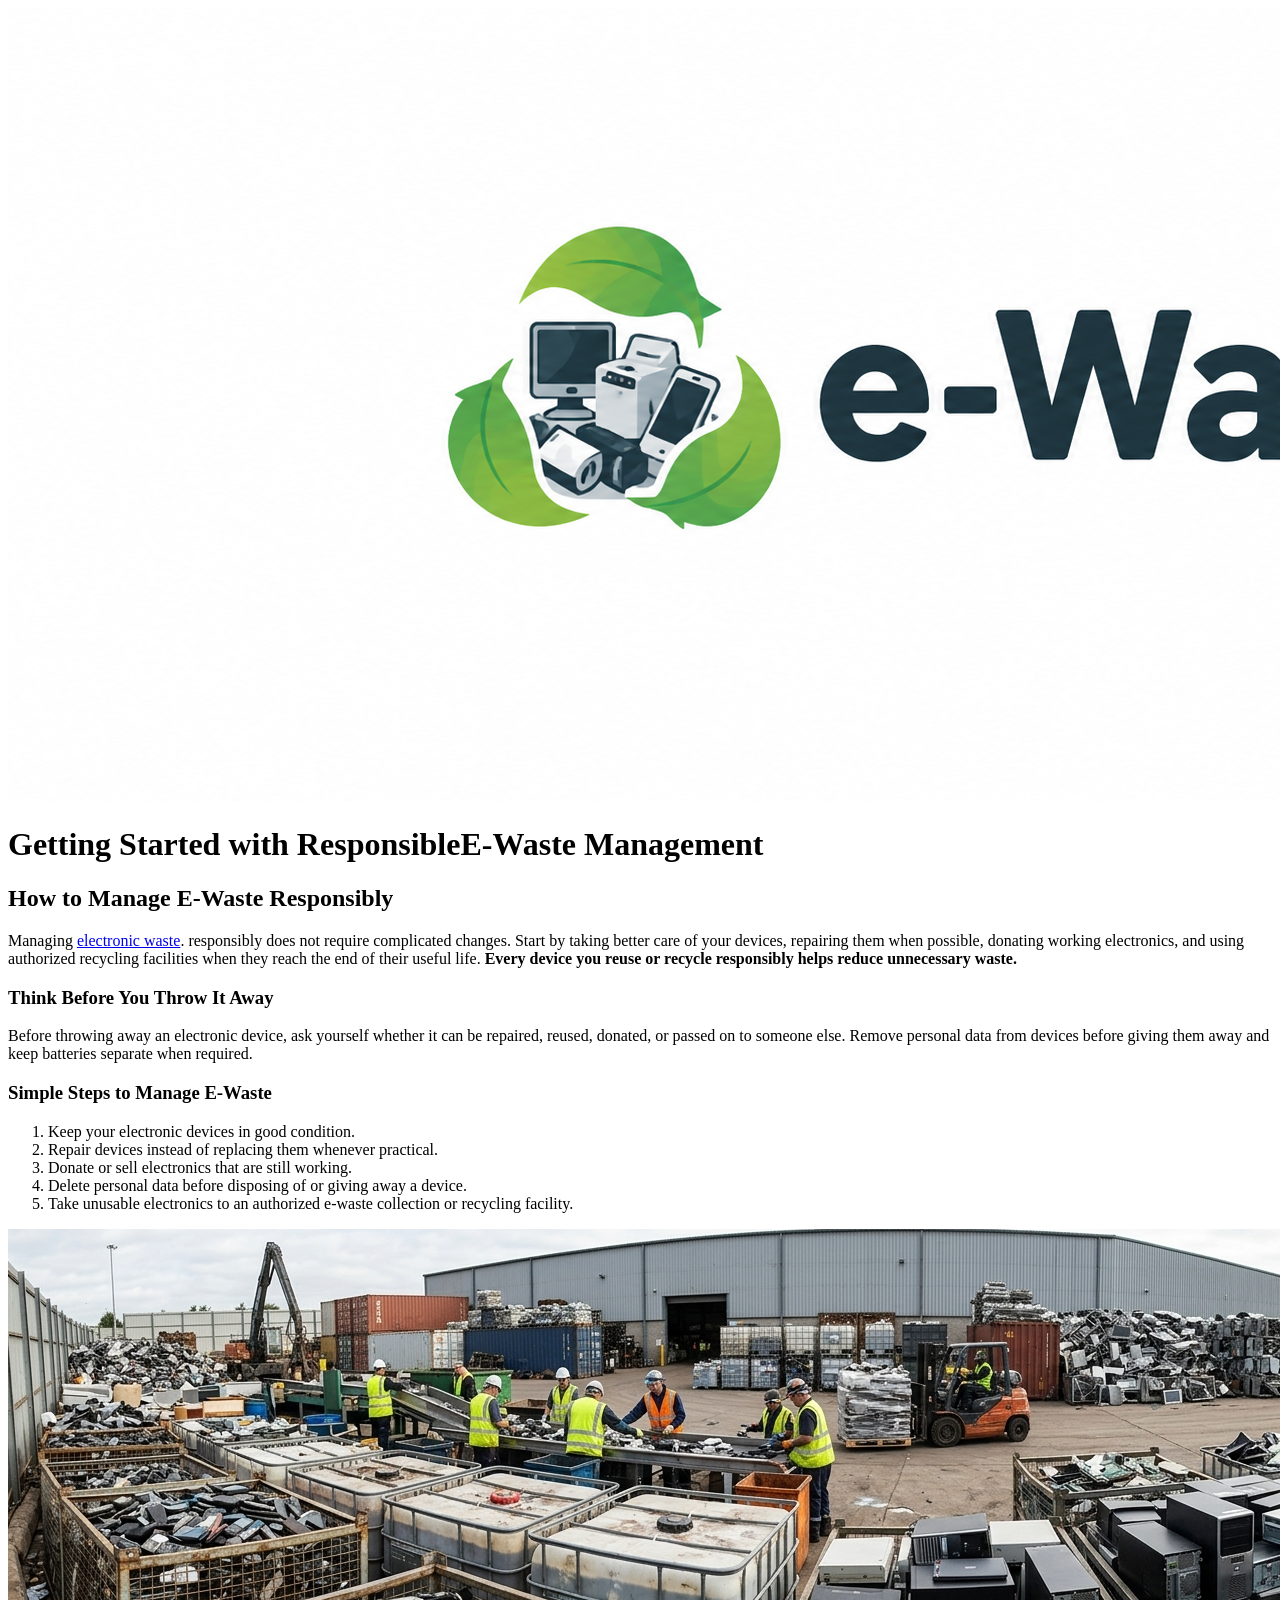
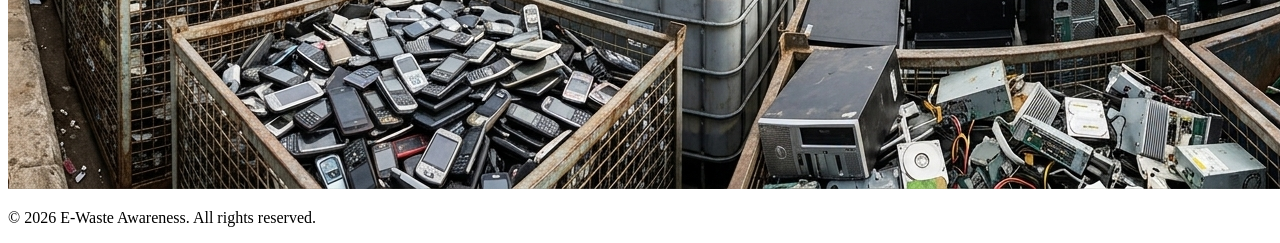
==== learn-e-waste-management.html @ ba4df7f2 "Add files via upload initial website upload" ====
<!DOCTYPE html>
<html lang="en">
    <head>
        <title>E-Waste Management</title>
        <link href="css/style.css" rel="stylesheet">
    </head>

    <body>
        <div class="wrapper">
            <header>
                <img src="images/logo-e.png" alt="e-waste management">
            </header>
            <main>
                <h1 class="H">Getting Started with Responsible<span class="C">E-Waste Management</span></h1>
                <section>
                    <h2 class="C">How to Manage E-Waste Responsibly</h2>
                    <p>Managing 
                        <a href="index.html">electronic waste</a>.
                         responsibly does not require complicated changes. Start by taking better care of your devices, repairing them when possible, donating working electronics, and using authorized recycling facilities when they reach the end of their useful life.
                        <strong>Every device you reuse or recycle responsibly helps reduce unnecessary waste.</strong>
                    </p>

                    <div class="two-column-layout">
                        <div class="image-bg">
                            <h3 class="H3">Think Before You Throw It Away</h3>
                            <p>
                                Before throwing away an electronic device, ask yourself whether it can be repaired, reused, donated, or passed on to someone else. Remove personal data from devices before giving them away and keep batteries separate when required.
                            </p>
                        </div>

                        <div>
                            <h3>
                               Simple Steps to Manage E-Waste
                            </h3>
                            <ol>
                                <li>Keep your electronic devices in good condition.</li>
                                <li>Repair devices instead of replacing them whenever practical.</li>
                                <li>Donate or sell electronics that are still working.</li>
                                <li>Delete personal data before disposing of or giving away a device.</li>
                                <li>Take unusable electronics to an authorized e-waste collection or recycling facility.</li>
                            </ol>
                        </div>
                    </div>
                </section>

                <section>
                    <div class="wrapper">
                        <img src="images/ew5.png" alt="workers separating e-wastes from other wastes">
                    </div>
                </section>           
            </main>
        </div>
        <footer>
            <p>&copy; 2026 E-Waste Awareness. All rights reserved.</p>
        </footer>
    </body>
</html>
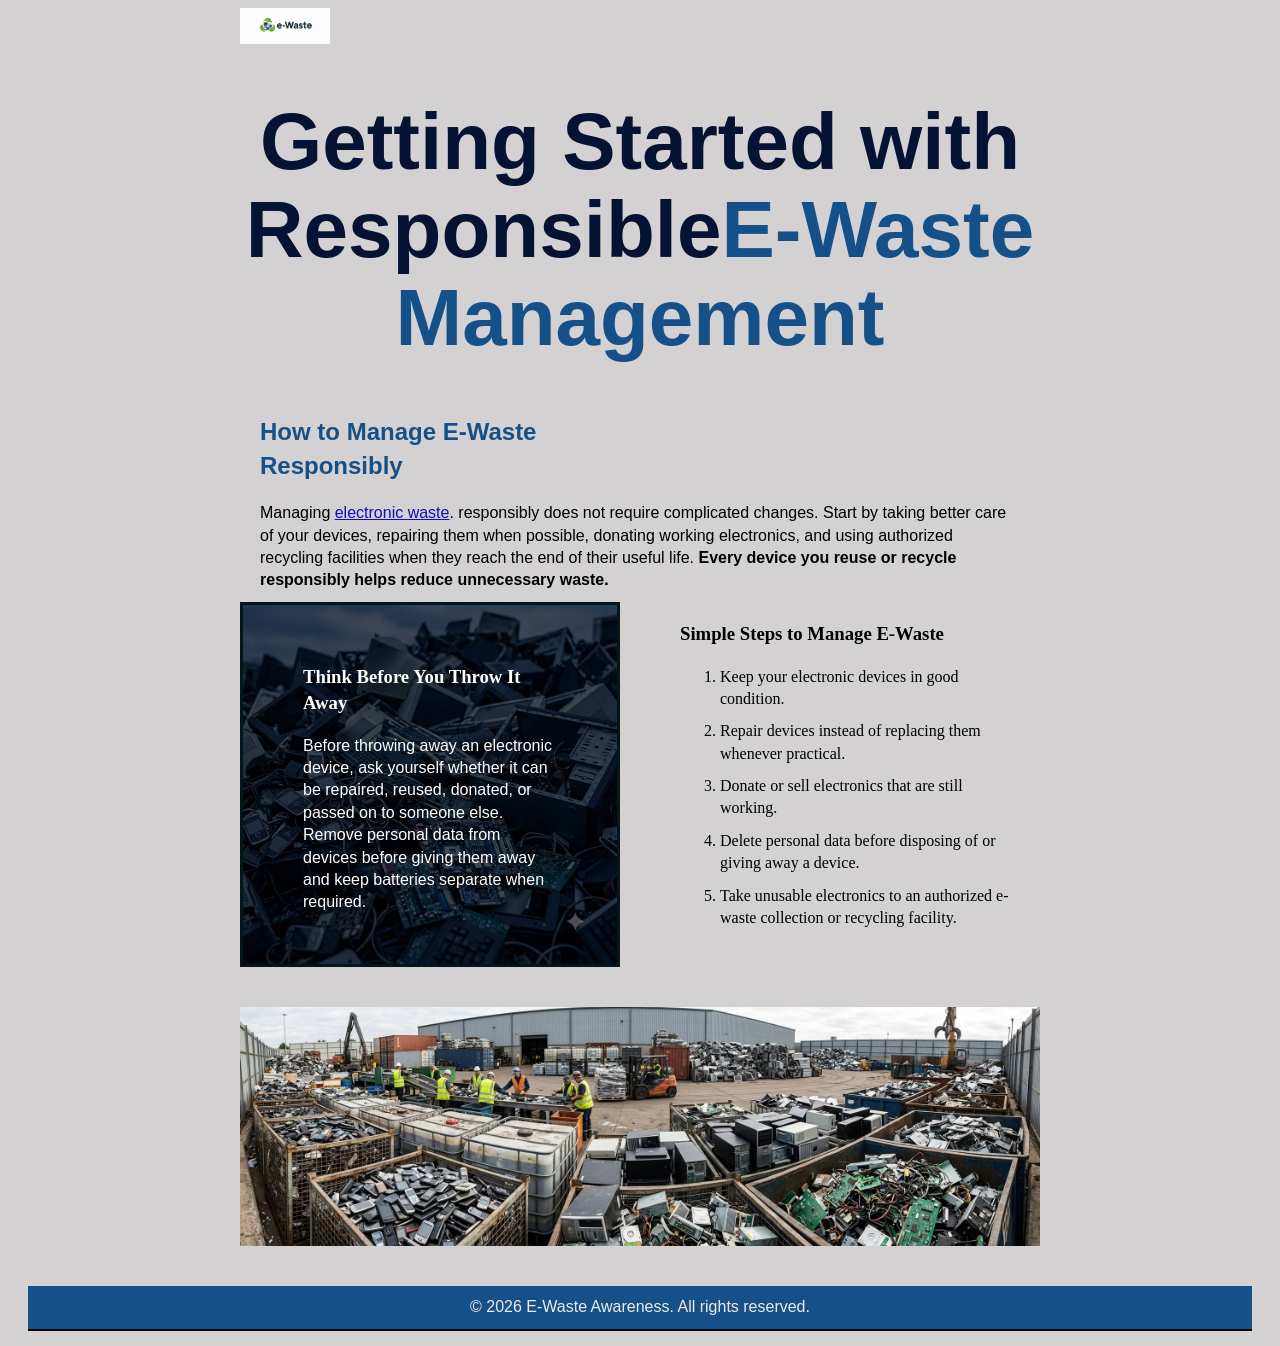
==== commit dcd82870: "Add files via upload" ====
--- a/learn-e-waste-management.html
+++ b/learn-e-waste-management.html
@@ -2,7 +2,7 @@
 <html lang="en">
     <head>
         <title>E-Waste Management</title>
-        <link href="css/style.css" rel="stylesheet">
+        <link href="CSS/style.css" rel="stylesheet">
     </head>
 
     <body>
--- a/CSS/style.css
+++ b/CSS/style.css
@@ -0,0 +1,242 @@
+*{
+   box-sizing: border-box; /* Box-sizing chnges how the total width and height of an HTML element are calculated*/
+
+}
+
+/*---USING SAME STYLE CSS FOR BOTH THE PAGES---*/
+
+/* using font-size in pixels is a bad practice (using font-size is itself not practical)
+instead use rem (Root Em) unit [1 rem = 16px] */
+/* default font-size is 16px  */
+/* if we specify the font size in html tag as 30 pixels and
+font size in h1 separately as 1 rem -- then 1 rem becomes 30 pixels -- genrally this is not practised */
+
+body{
+    background-color: rgb(211, 209, 209);
+    color:black;
+    line-height:1.4 ;  /* space between text lines -- defualt is 1.6 */
+}
+
+/*header{
+    text-align:center
+}*/
+
+h1{
+    /* background-color:rgb(175, 181, 146); */
+    color:rgb(4, 18, 52);
+    font-size: 3rem;
+    font-family:sans-serif;
+    text-align:center;
+    line-height: 1.1;
+    @media(width>720px){ /*this will prevent the h1 from looking too big when the screen size is reduced-- rather it reduces its size to 4rem for etter visuals*/
+        font-size:6rem;
+    }
+}
+.H{ /*For 2nd page*/
+    font-size:5rem;
+}
+
+h2{
+    /* background-color:rgb(131, 141, 113) ; */
+    color:#a94105;
+    text-align:left;
+    font-family:sans-serif;
+    inline-size:300px;   /*Width*/
+    margin-inline:20px;
+}
+
+h3{
+    color:#000;
+    text-align:start;
+    margin-inline:20px;
+}
+.H3{
+    color:white; /*for the h3 in second page on bg-image*/
+}
+
+.image-bg{
+    background-image: url("../images/ew3.jpg");  /*(..) re for going back from CSS folder to first prjct folder and then again to images folder*/
+    padding:40px;  /*background-repeat can be controlled  whether no repeat or just along x-axis */
+    border: solid 3px rgb(1, 23, 26);
+    background-repeat: no-repeat;
+    background-position:center;
+    background-size:cover;
+}
+.image-bg p {
+    color:#fff;
+}
+p{
+    font-family:Arial, Helvetica, sans-serif;
+    color:black;  
+    margin-block:10px;    /*space above and below the paragraph*/
+    margin-inline:20px;
+}
+
+/*.A is a class of p element it's done to separat every same element using different classes. 
+it allows duplicates--means many p tags can have same class bame*/
+
+/*(.) for class and (#) for IDs--should be unique for every element in a page but it can be reused across different pages*/
+
+.A{
+  color:rgb(16, 2, 2);  
+}
+
+
+.B{
+    text-align: center;
+    border: solid 3px rgb(1, 23, 26);
+    background-color: #1c5d9f;
+    padding:30px;
+}
+.B p{
+    color:#fff;
+}
+.B strong{
+    color:#592205
+}
+
+
+.C{
+    color:#165089;
+}
+
+#A1{
+    color:#161b02
+}
+
+
+ul{
+    margin-block:15px;
+    margin-inline:20px;
+    list-style:disc;
+    color:black;
+    list-style-position:outside;  /*moves the list items close from vertical heading inline (inside:moves away)*/
+
+
+}
+
+li{
+    margin-block:10px;   /*block-size:300px;--- space of blocks ---here block size remains fixed if specified;
+    no matter how big or small the content is, inside the block*/
+    /*these can be given borders as well, (border: 5px solid black;) */
+}
+ul li::marker{   /*pseudo element (::)--changes color of bullets in lists (not the text color)*/
+    /*color:#840808;*/
+    content:→;   /*changes the bullet style to anything user puts could be emoji*/
+}
+ol{
+    text-align:start;
+    margin-inline:20px;
+}
+
+h4{
+    margin-inline:20px;
+}
+
+img {
+   max-inline-size:100%; /*fixes the image align with rets of contents*/
+   display:block; 
+}
+
+/*follow the order-(link-visited-hover-active)*/
+a{
+    color:#170bbf;
+    /* If we inherit the color (color:inherit) it will inherit the color
+     from parent for eg: the link-- traditional climbing will inherit-
+     the color from paragraph and the paragraph will inherit from body */
+}
+a:visited   /*pseudo class(:)*/
+a:focus-visible{
+    color:rgb(207, 10, 225);
+}
+/* applies focus style--:applies focus styles only to help the user navigate. 
+In most cases, it triggers when someone navigates using a keyboard (like pressing the Tab key) or assistive technologies,
+ but hides the styling when someone clicks with a mouse or taps with a touchscreen*/
+a:hover{
+    color:#ac6a19;
+}
+a:active{   /* it changes color as long as the user has presses the link */
+    color:rgb(8, 29, 68);
+}
+
+
+header{
+    display:flex; /*It allows to easily align, space, and distribute items inside a container, even when their sizes are dynamic or unknown*/
+    justify-content: space-between;  /*distributes flex items evenly along the main axis,
+    pushing the first item to the very start and the last item to the very end. 
+    Any remaining empty space is split perfectly and placed between the items*/
+    gap:20px;
+}
+header img{
+    height:auto;
+    width:90px;
+}
+.primary-navigation ul{
+    display:flex;
+    gap:25px;
+    list-style:none;
+    margin:0;
+    padding:0;  
+}
+.primary-navigation a {
+    color:#161b02;
+    font-weight:bold;
+    text-decoration:none; /*removes underline*/
+
+}
+.primary-navigation a:hover,
+.primary-navigation a:focus-visible {  /*to give color as we have put text-decoration:none to make it different from other links*/
+    color:#266ae9
+}
+
+
+section{
+    /*background-color:rgb(214, 197, 177) ;*/
+    margin-block:40px;
+    /*border-style:solid; /* border-inline--for left and right border (or, start/end)and border-block--top and bottom*/
+    /*border-width:1px;    /* border-block-end-color:--allows to choose any color*/
+    /*border-color:black;*/
+    /*margin:10px-- empty space that doesn't include bg color 
+    or creates external space outside an element to push away neighbouring elements [It also can be inline or block] */
+}
+.wrapper{ /*coulde be .container*/ /*-- this behaviour is already a default so we don't need to specify it*/
+    max-inline-size:800px;   /*prevents content to be wider than mentioned pixels to enhance its aesthetics*/
+    /* border:3px dashed black; */ /*but during minimizing the page, due to inline size the contents would dissapear inside the screen so to solve it we use max-inline size */
+    margin-inline:auto;
+}
+.wrapper img{
+    height:auto;
+}
+.two-column-layout{
+    display:grid;
+    gap:40px;
+    margin-block-end:40px;
+    @media(width>720px){ /*this will prevent the image from shrinking when the screen size is reduced-- rather it stacks up the text and image when the screen is reduced*/
+        grid-template-columns: 1fr 1fr; /*1fr- 1 fraction */
+    }
+}
+
+@media(width>600px){ /*this will prevent the image from shrinking when the screen size is reduced-- rather it stacks up the text and image when the screen is reduced*/
+    .two-column-layout{
+        grid-template-columns: 1fr 1fr; /*1fr- 1 fraction */
+    }
+}
+
+
+/* Here (in footer) the paragraph is specified- for the text color 
+to be different from normal paragraph */
+footer p { 
+    background-color:#165089;
+    color:#eeeaeb;
+    text-align:center;
+    margin-block:15px;
+    padding:10px;  /*empty space all around the content including the bg color*/
+    border-bottom: solid black 2px;
+}
+/*Padding is the easiest  way to maintain spaces and it's more adaptable
+Also the content does not overlap the back ground color while minimizing the page
+which is commom with block-size*/
+/*padding-inline---adds extra space towards left and right but not on the top and below 
+Also we could add space just at start or at end (LEFT/RIGHT) by adding end or start after inline
+[padding-block-start---for top and padding-block-end---for below]
+OR, [padding: 20px('top') 30px(right) 40px(bottom) 50px(left)]--no need to specify top/left/right/bottom just mention values in px with spaces (follows clockwise from top) */
